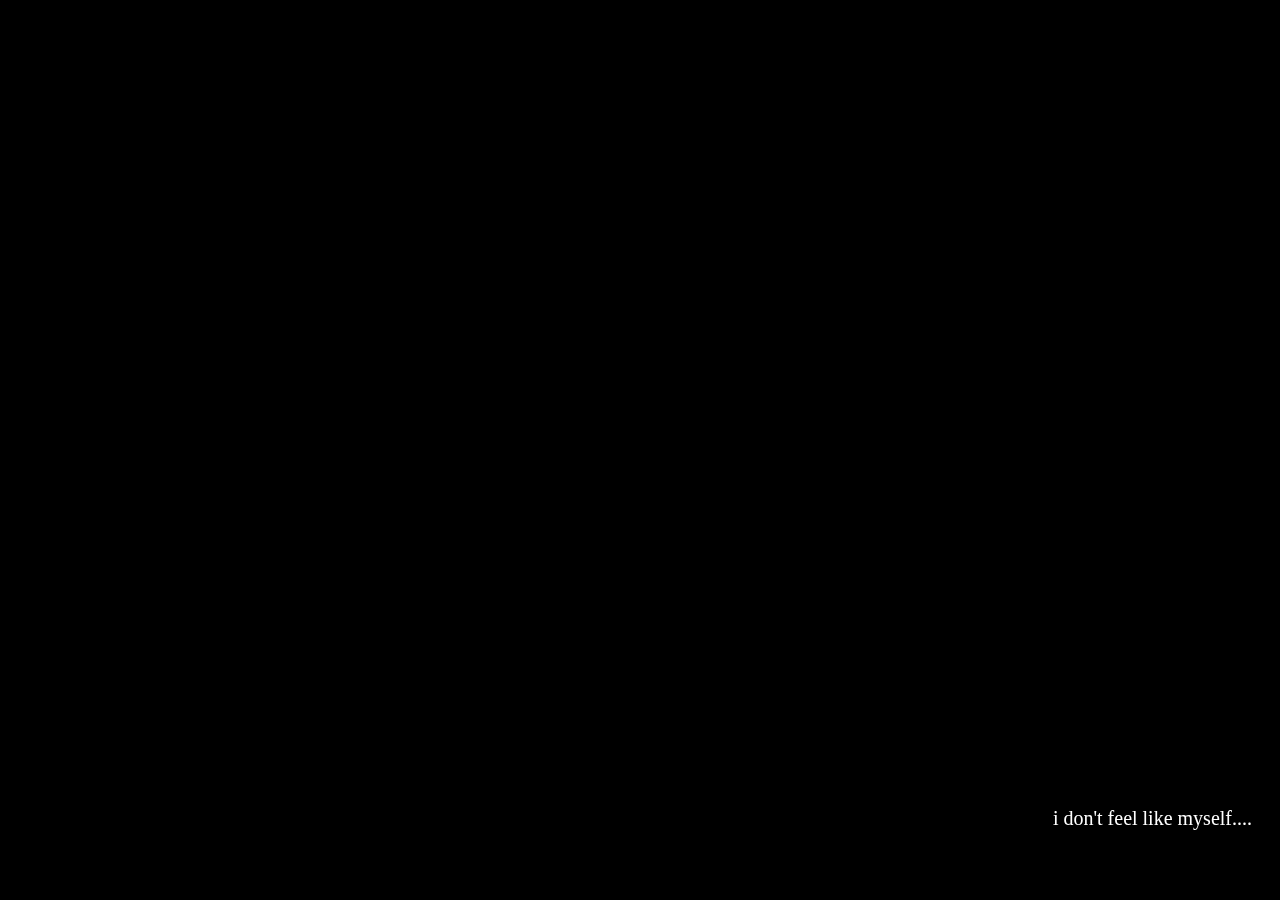
==== index.html @ 72bc0f96 "Add files via upload" ====
<!doctype html>
<html>
<head>
<meta charset="utf-8">
<title>...</title>
<link href="styles.css" rel="stylesheet" type="text/css">
</head>

<body>
	<div class="lower_right">
		<p class="dialogue"><a href="choice_one.html">i don't feel like myself....</a></p>
	</div>
</body>
</html>
---- styles.css ----
@charset "utf-8";

body {
	margin: 100px;
	background-color: black;
	color: white;
}

a {
	color: white;
	text-decoration: none;
}

.dialogue {
	font-size: 20px;
	color: white;
	font-family: Baskerville, "Palatino Linotype", Palatino, "Century Schoolbook L", "Times New Roman", "serif"
}

.input {
	font-size: 18px;
	color: white;
	font-family:"Lucida Console", "Lucida Sans Typewriter", Monaco, "Courier New", "monospace"
}

.lower_right {
	position: fixed;
	width: 90%;
	text-align: right;
	bottom: 50px;
}

.centered {
	position: fixed;
	width: 90%;
	text-align: center;
	bottom: 50%;
}

.hoverable {
	color: black;
	font: bolder;
}

.hoverable:hover {
	color: white;
	font: bolder;
}
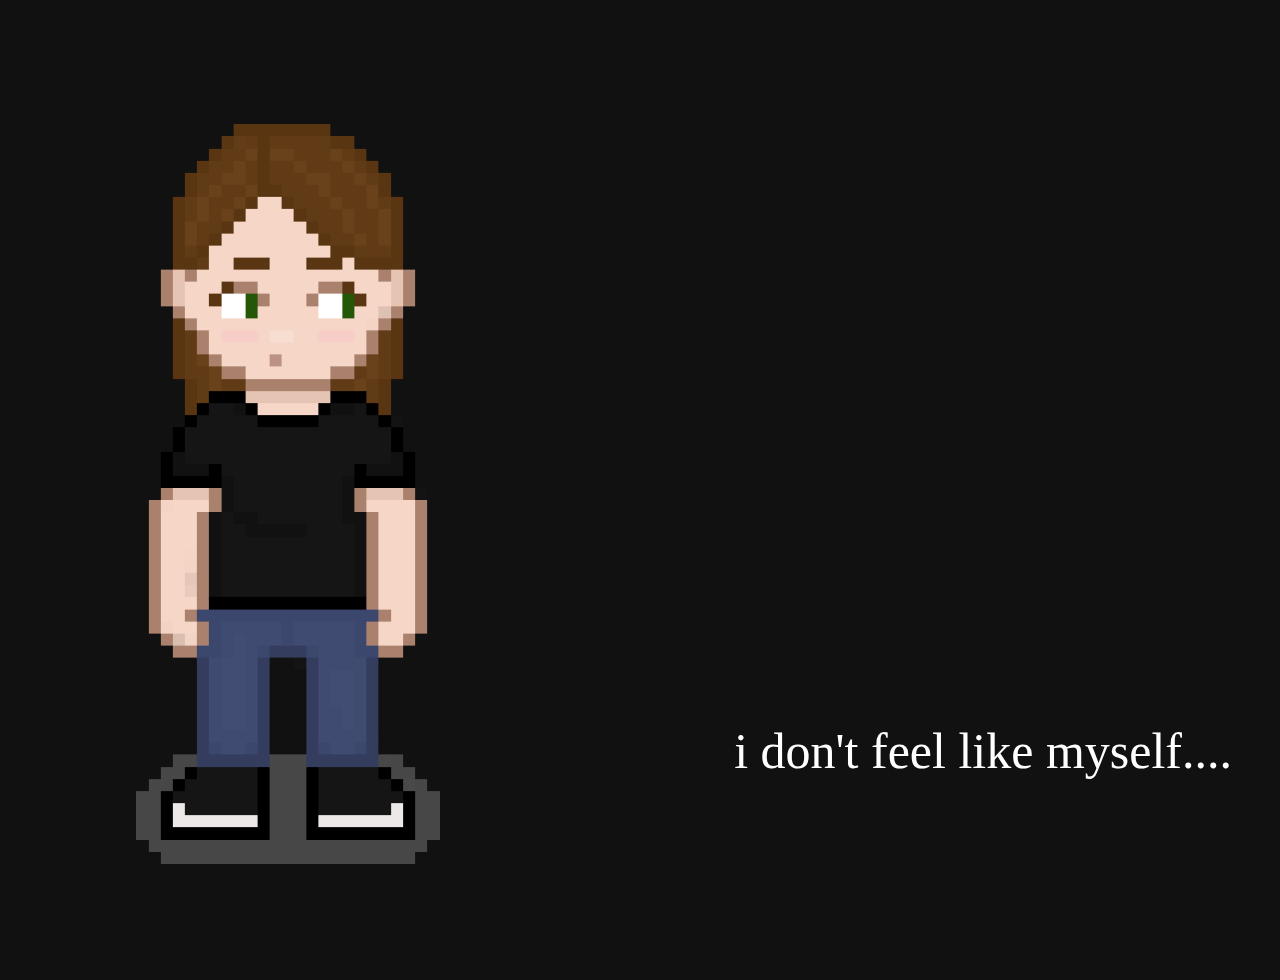
==== commit 7b89dd8c: "Add files via upload" ====
--- a/index.html
+++ b/index.html
@@ -7,6 +7,7 @@
 </head>
 
 <body>
+	<img src="images/first.png" alt=""/>
 	<div class="lower_right">
 		<p class="dialogue"><a href="choice_one.html">i don't feel like myself....</a></p>
 	</div>
--- a/styles.css
+++ b/styles.css
@@ -2,7 +2,7 @@
 
 body {
 	margin: 100px;
-	background-color: black;
+	background-color: #111;
 	color: white;
 }
 
@@ -11,16 +11,22 @@
 	text-decoration: none;
 }
 
+img {
+	width: 400px
+}
+
 .dialogue {
-	font-size: 20px;
+	font-size: 50px;
 	color: white;
-	font-family: Baskerville, "Palatino Linotype", Palatino, "Century Schoolbook L", "Times New Roman", "serif"
+	font-family: Baskerville, "Palatino Linotype", Palatino, "Century Schoolbook L", "Times New Roman", "serif";
+	padding: 20px;
 }
 
 .input {
-	font-size: 18px;
+	font-size: 50px;
 	color: white;
-	font-family:"Lucida Console", "Lucida Sans Typewriter", Monaco, "Courier New", "monospace"
+	font-family:"Lucida Console", "Lucida Sans Typewriter", Monaco, "Courier New", "monospace";
+	padding: 20px;
 }
 
 .lower_right {
@@ -45,4 +51,112 @@
 .hoverable:hover {
 	color: white;
 	font: bolder;
-}+}
+
+.fem_size {
+	height: 800px;
+	width: auto;
+}
+
+.masc_size {
+	height: 700px;
+	width: auto;
+}
+
+.bad_words {
+	width: 300px;
+	height: auto;
+	position: absolute;
+}
+
+.footer {
+	position: fixed;
+	width: 90%;
+	text-align: center;
+	bottom: 20px;
+}
+
+.notes {
+	color: white;
+	font-family: Baskerville, "Palatino Linotype", Palatino, "Century Schoolbook L", "Times New Roman", "serif";
+	font-size: 12px;
+}
+
+#one {
+	left: 40%;
+	top: 15%;
+}
+
+#two {
+	left: 75%;
+	top: 30%;
+}
+
+#three {
+	left: 40%;
+	top: 60%;
+}
+
+#four {
+	left: 65%;
+	top: 50%;
+}
+
+#five {
+	left: 80%;
+	top: 60%;
+}
+
+#heart {
+	width: 20px;
+	height: auto;
+}
+
+#fadeOut {
+	position: fixed;
+	animation: fadeOut ease 3s;
+	animation-fill-mode: forwards;
+	-moz-animation: fadeOut ease 3s;
+	-moz-animation-fill-mode: forwards;
+	-webkit-animation: fadeOut ease 3s;
+	-webkit-animation-fill-mode: forwards;
+	-o-animation: fadeOut ease 3s;
+	-o-animation-fill-mode: forwards;
+}
+
+
+@keyframes fadeOut {
+  0% {
+    opacity:1;
+  }
+  100% {
+    opacity:0;
+  }
+}
+
+@-moz-keyframes fadeOut {
+  0% {
+    opacity:1;
+  }
+  100% {
+    opacity:0;
+  }
+}
+
+@-webkit-keyframes fadeOut {
+  0% {
+    opacity:1;
+  }
+  100% {
+    opacity:0;
+  }
+}
+
+@-o-keyframes fadeOut {
+  0% {
+    opacity:1;
+  }
+  100% {
+    opacity:0;
+  }
+}
